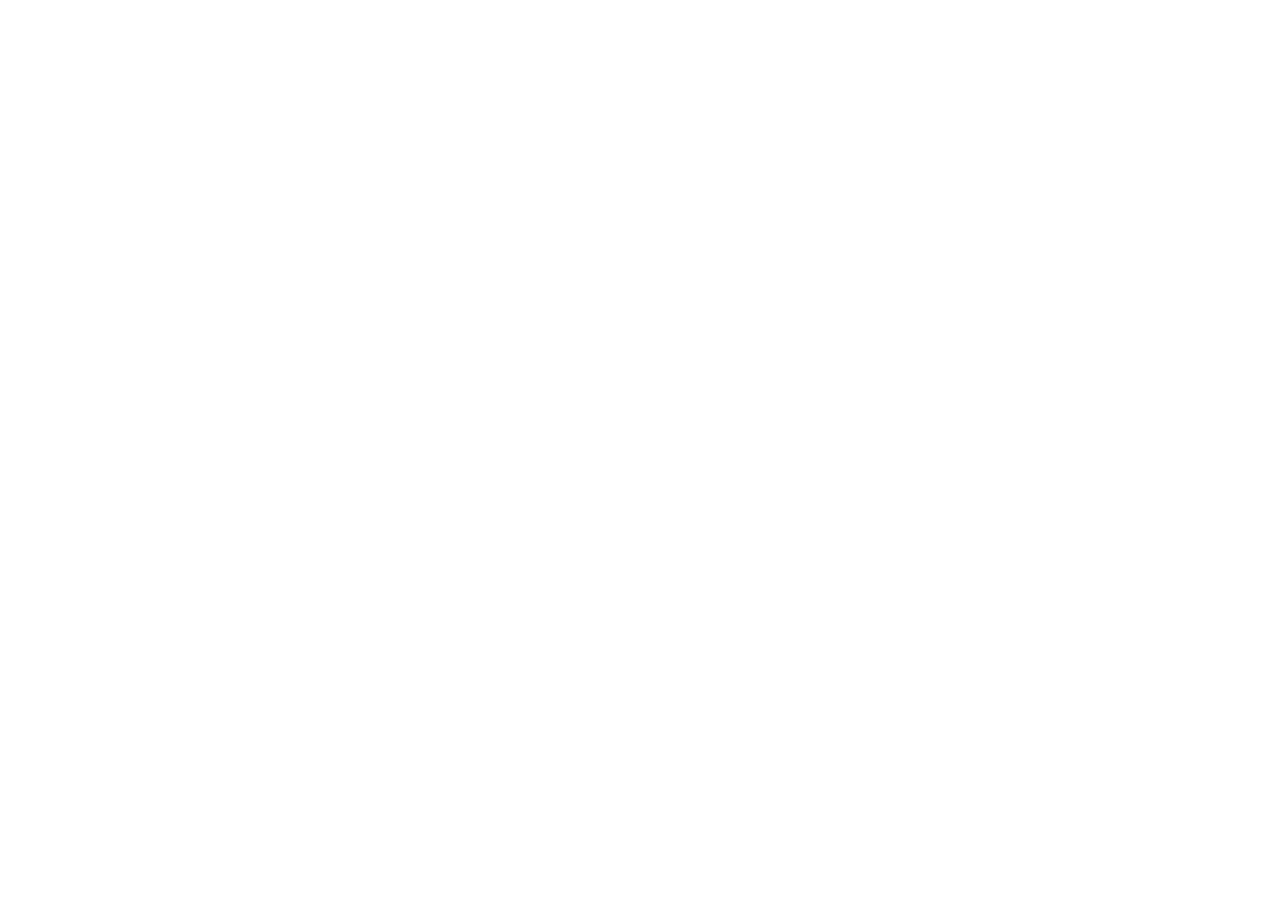
==== form.html @ 3c32a312 "refactor: some appearance details enhanced" ====
<!DOCTYPE html>
<html lang="en">
<head>
    <meta charset="UTF-8">
    <meta name="viewport" content="width=device-width, initial-scale=1.0">
    <link rel="stylesheet" href="./css/form.css">
    <title>Contact Us</title>
</head>
<body>
    
</body>
</html>
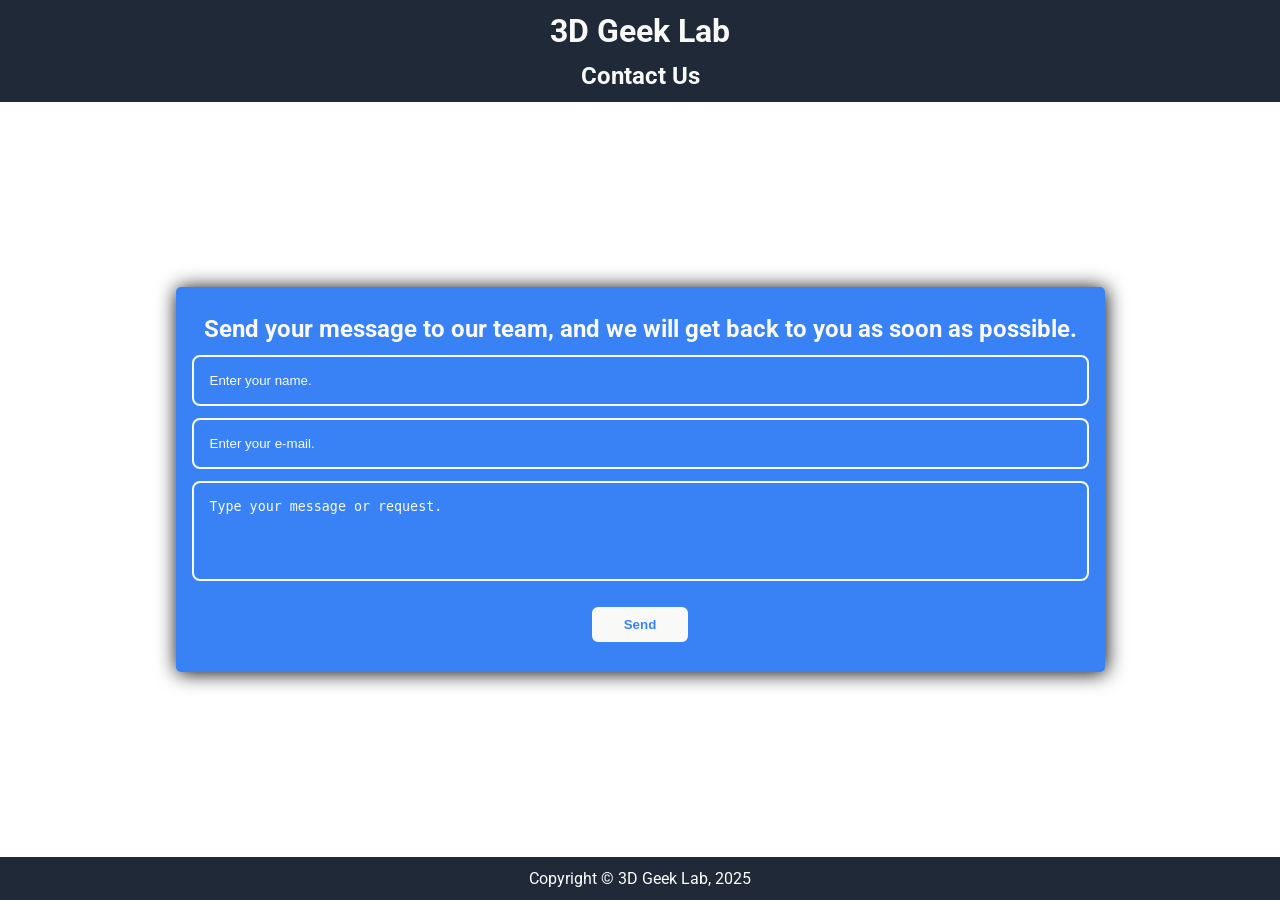
==== commit f3dd7415: "feat: form page created and stylized" ====
--- a/form.html
+++ b/form.html
@@ -1,12 +1,65 @@
 <!DOCTYPE html>
 <html lang="en">
+
 <head>
+
+    <style>
+        @import url('https://fonts.googleapis.com/css2?family=Roboto:ital,wght@0,100..900;1,100..900&display=swap');
+    </style>
+
     <meta charset="UTF-8">
     <meta name="viewport" content="width=device-width, initial-scale=1.0">
     <link rel="stylesheet" href="./css/form.css">
+    <meta http-equiv="X-UA-Compatible" contet="IE=Edge">
     <title>Contact Us</title>
 </head>
+
 <body>
-    
+
+    <main class="main-container">
+        <header class="header">
+            <div>
+                <h1 class="title" id="header-title">
+                    <a href="./index.html"> 3D Geek Lab </a>
+                </h1>
+                <h2 class="title" id="header-subtitle">
+                    Contact Us
+                </h2>
+            </div>
+        </header>
+
+        <section class="form-section">
+
+            <h2 class="title" id="form-title">Send your message to our team, and we will get back to you as soon as
+                possible.
+            </h2>
+
+            <form class="main-form">
+
+                <div class="form-element">
+                    <input name="text" type="text" placeholder="Enter your name.">
+                </div>
+
+                <div class="form-element">
+                    <input name="email" type="text" placeholder="Enter your e-mail.">
+                </div>
+
+                <div class="form-element">
+                    <textarea name="message" placeholder="Type your message or request."></textarea>
+                </div>
+
+                <button id="send-button">
+                    Send
+                </button>
+
+            </form>
+        </section>
+
+        <footer class="footer">
+            <p class="footer-text">Copyright © 3D Geek Lab, 2025</p>
+        </footer>
+    </main>
+
 </body>
+
 </html>
--- a/css/form.css
+++ b/css/form.css
@@ -0,0 +1,133 @@
+* {
+    box-sizing: border-box;
+}
+
+html,
+body {
+    height: 100%;
+    margin: 0;
+}
+
+body {
+    min-height: 100vh;
+    display: flex;
+    flex-direction: column;
+    font-family: Roboto, sans-serif;
+    margin: 0;
+    background-size: 100% auto;
+    background-position: top center;
+}
+
+a {
+    text-decoration: none;
+    color: #F9FAF8;
+}
+
+.main-container {
+    display: flex;
+    flex-direction: column;
+    flex: 1;
+    min-height: 0;
+    justify-content: space-between;
+}
+
+/* Header elements */
+
+.header {
+    display: flex;
+    background: #1F2937;
+    justify-content: center;
+}
+
+.title {
+    color: #F9FAF8;
+    margin: 12px;
+    text-align: center;
+}
+
+/* Form elements */
+
+.form-section {
+    display: flex;
+    flex-direction: column;
+    background-color: #3882F6;
+    margin: 12px;
+    border-radius: 5px;
+    padding: 1rem;
+    justify-self: center;
+    align-self: center;
+    flex-wrap: wrap;
+    box-shadow: black 1px 1px 20px;
+}
+
+.main-form {
+    display: flex;
+    flex-direction: column;
+    min-width: 60vw;
+    max-width: auto;
+    gap: 12px;
+}
+
+.form-element {
+    display: flex;
+    justify-self: flex-start;
+    color: #F9FAF8;
+}
+
+.form-section input,
+.form-section textarea {
+    width: 100%;
+    max-width: 100%;
+}
+
+input,
+textarea {
+    border: 2px solid #F9FAF8;
+    color: #F9FAF8;
+    border-radius: 0.5rem;
+    padding: 1rem;
+    flex: 1;
+    resize: none;
+    background-color: #3882F6;
+    overflow: auto;
+}
+
+textarea {
+    height: auto;
+    min-height: 100px;
+}
+
+textarea::placeholder,
+input::placeholder {
+    color: #F9FAF8;
+    opacity: 1;
+}
+
+#send-button {
+    color: #3882F6;
+    background-color: #F9FAF8;
+    font-weight: bold;
+    border: solid 2px;
+    border-radius: 0.5rem;
+    padding: 10px 30px;
+    margin: 12px;
+    width: 100px;
+    align-self: center;
+}
+
+#send-button:hover {
+    background: darkgray;
+}
+
+/*Footer section elements*/
+
+.footer {
+    display: flex;
+    background: #1F2937;
+    justify-content: center;
+}
+
+.footer-text {
+    color: white;
+    margin: 12px;
+}
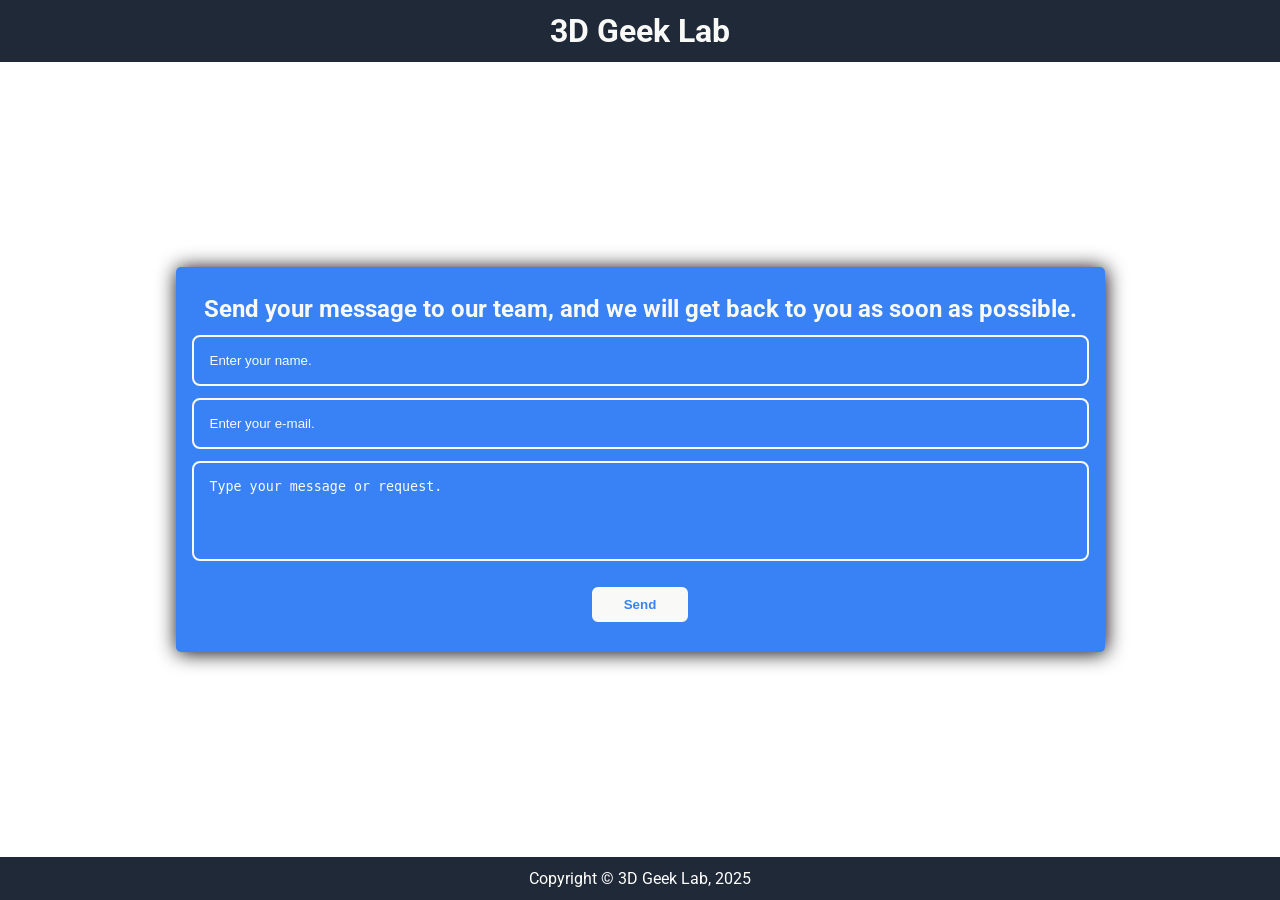
==== commit d078f076: "refactor: subtitle removed from contact page" ====
--- a/form.html
+++ b/form.html
@@ -22,9 +22,6 @@
                 <h1 class="title" id="header-title">
                     <a href="./index.html"> 3D Geek Lab </a>
                 </h1>
-                <h2 class="title" id="header-subtitle">
-                    Contact Us
-                </h2>
             </div>
         </header>
 
